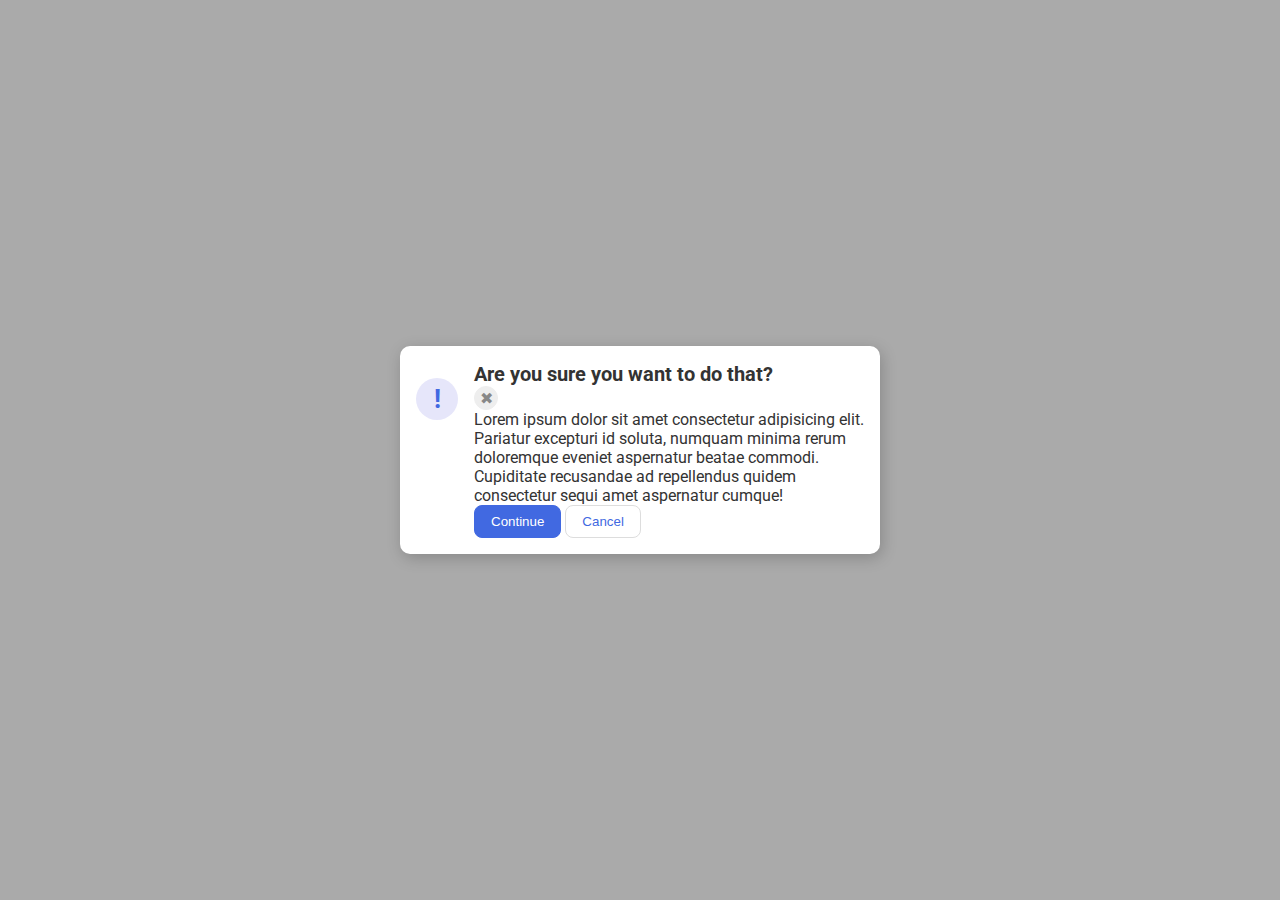
==== flex/05-flex-modal/index.html @ e0c4159b "working on 05" ====
<!DOCTYPE html>
<html lang="en">
  <head>
    <meta charset="UTF-8">
    <meta http-equiv="X-UA-Compatible" content="IE=edge">
    <meta name="viewport" content="width=device-width, initial-scale=1.0">
    <link rel="stylesheet" href="style.css">
    <title>Modal</title>
  </head>
  <body>
    <div class="modal">
      <div class="alert">
      <div class="icon">!</div>
    </div>
      <div class="container">
      <div class="header">Are you sure you want to do that?</div>

      <button class="close-button">✖</button>

      <div class="text">Lorem ipsum dolor sit amet consectetur adipisicing elit. Pariatur excepturi id soluta, numquam minima rerum doloremque eveniet aspernatur beatae commodi. Cupiditate recusandae ad repellendus quidem consectetur sequi amet aspernatur cumque!</div>

      <button class="continue">Continue</button>

      <button class="cancel">Cancel</button>
      </div>
    </div>
  </body>
</html>
---- flex/05-flex-modal/style.css ----
@import url('https://fonts.googleapis.com/css2?family=Roboto:wght@400;700&display=swap');

html, body {
  height: 100%;
}

body {
  font-family: Roboto, sans-serif;
  margin: 0;
  background: #aaa;
  color: #333;
  /* I'll give you this one for free lol */
  display: flex;
  align-items: center;
  justify-content: center;
}

.modal {
  background: white;
  width: 480px;
  border-radius: 10px;
  box-shadow: 2px 4px 16px rgba(0,0,0,.2);
  display: flex;
  padding: 16px 0px;
}

.icon {
  color: royalblue;
  font-size: 26px;
  font-weight: 700;
  background: lavender;
  width: 42px;
  height: 42px;
  border-radius: 50%;
  display: flex;
  align-items: center;
  justify-content: center;
  margin: 16px 16px;
}

.close-button {
  background: #eee;
  border-radius: 50%;
  color: #888;
  font-weight: 400;
  font-size: 16px;
  height: 24px;
  width: 24px;
  display: flex;
  align-items: center;
  justify-content: center;
  border: 1px solid #eee;
  padding: 0;
}

button {
  cursor: pointer;
  padding: 8px 16px;
  border-radius: 8px;
}

button.continue {
  background: royalblue;
  border: 1px solid royalblue;
  color: white;
}

button.cancel {
  background: white;
  border: 1px solid #ddd;
  color: royalblue;
}

.container {

}

.alert {
  display: flex;
}

.header {
  font-weight: bold;
  font-size: 20px;
}
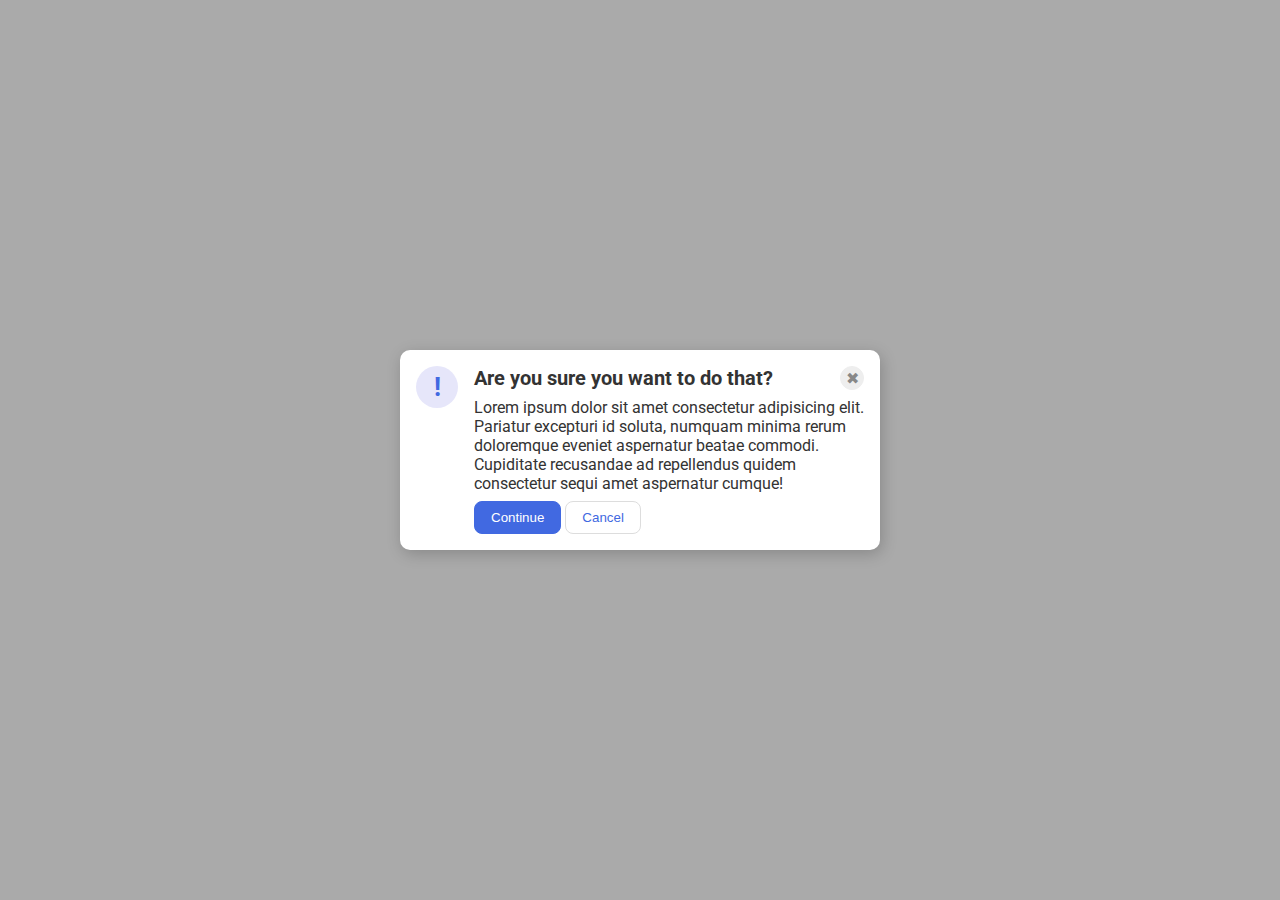
==== commit 08f119b0: "finished 05 flex modal" ====
--- a/flex/05-flex-modal/index.html
+++ b/flex/05-flex-modal/index.html
@@ -12,9 +12,9 @@
       <div class="alert">
       <div class="icon">!</div>
     </div>
-      <div class="container">
+    <div class="container">
       <div class="header">Are you sure you want to do that?</div>
-
+      
       <button class="close-button">✖</button>
 
       <div class="text">Lorem ipsum dolor sit amet consectetur adipisicing elit. Pariatur excepturi id soluta, numquam minima rerum doloremque eveniet aspernatur beatae commodi. Cupiditate recusandae ad repellendus quidem consectetur sequi amet aspernatur cumque!</div>
@@ -22,6 +22,7 @@
       <button class="continue">Continue</button>
 
       <button class="cancel">Cancel</button>
+    </div>
       </div>
     </div>
   </body>
--- a/flex/05-flex-modal/style.css
+++ b/flex/05-flex-modal/style.css
@@ -35,7 +35,7 @@
   display: flex;
   align-items: center;
   justify-content: center;
-  margin: 16px 16px;
+  margin: 0px 16px 16px 16px;
 }
 
 .close-button {
@@ -51,6 +51,7 @@
   justify-content: center;
   border: 1px solid #eee;
   padding: 0;
+  margin: 0px 16px;
 }
 
 button {
@@ -63,16 +64,19 @@
   background: royalblue;
   border: 1px solid royalblue;
   color: white;
+  margin-right: 4px;
 }
 
 button.cancel {
   background: white;
   border: 1px solid #ddd;
   color: royalblue;
+  align-self: flex-end;
 }
 
 .container {
-
+  display: flex;
+  flex-wrap: wrap;
 }
 
 .alert {
@@ -82,4 +86,9 @@
 .header {
   font-weight: bold;
   font-size: 20px;
+  margin-right: auto;
+}
+
+.text {
+  margin: 8px 0px;
 }